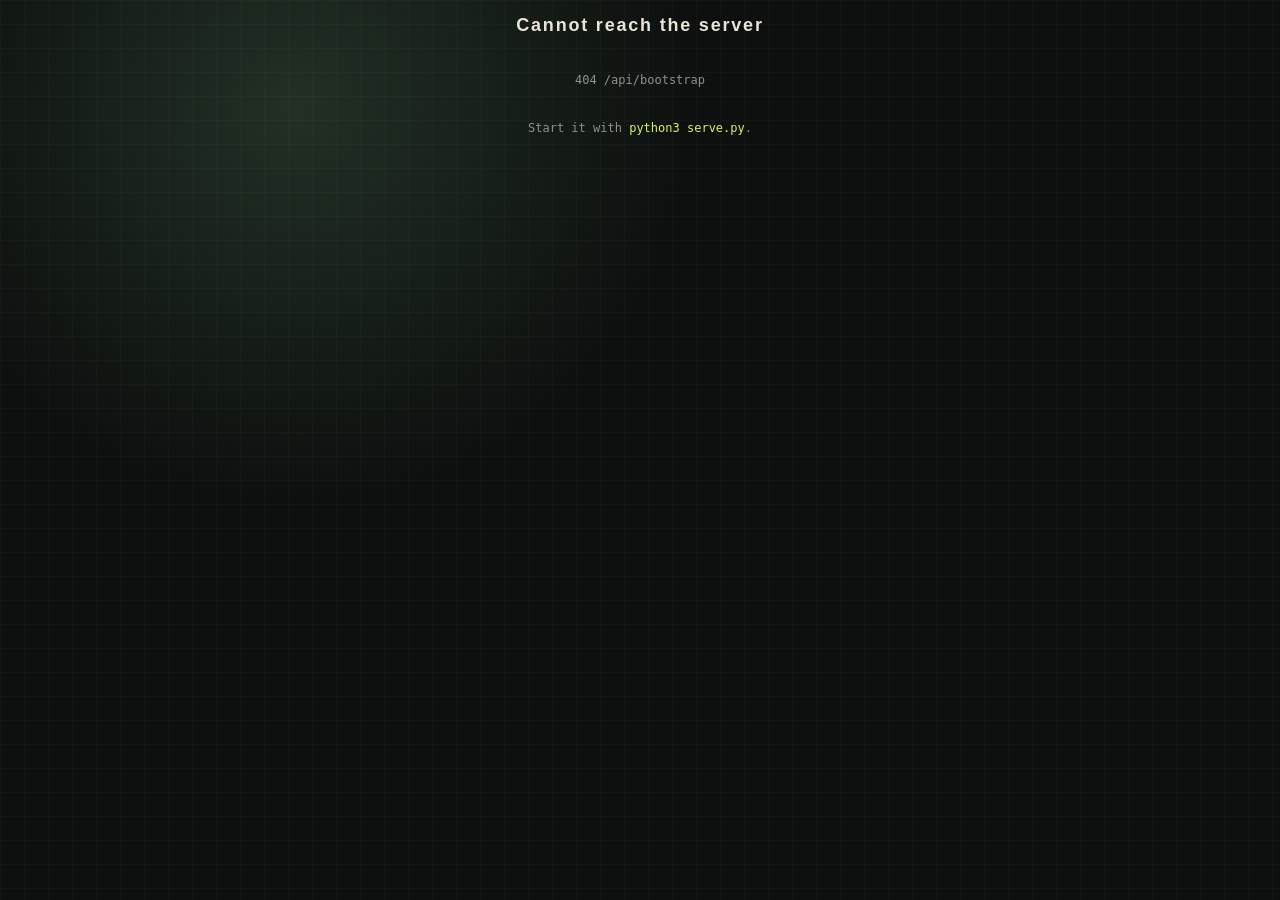
==== web/index.html @ ba459236 "Edit level data in a browser, without reformatting the file A local Python server over the real Game" ====
<!doctype html>
<html lang="zh-CN">
<head>
  <meta charset="utf-8" />
  <meta name="viewport" content="width=device-width, initial-scale=1" />
  <title>OZX Level Studio</title>
  <link rel="stylesheet" href="styles.css" />
</head>
<body>
  <div class="app">
    <header class="topbar">
      <div class="brand"><span class="brand-mark"></span> OZX Level Studio</div>
      <div class="crumbs">
        <span>LEVEL DATA</span><span class="slash">/</span>
        <select class="level-picker" id="levelPicker" aria-label="Level"></select>
        <span class="slash">/</span>
        <span id="floorCrumb">FLOOR 01</span>
        <span id="levelIssues"></span>
      </div>
      <div class="top-actions">
        <span id="dirtyLabel"><span class="dirty-dot"></span>saved</span>
        <button class="button ghost" id="validateBtn">Validate</button>
        <button class="button ghost" id="reloadBtn">Reload</button>
        <button class="button primary" id="saveBtn">Save</button>
      </div>
    </header>

    <main class="main">
      <section class="workspace">
        <section class="panel room-browser room-list-browser" aria-label="Room list">
          <div class="section-toolbar">
            <h3>Rooms / <span id="floorTitle">Floor 01</span></h3>
            <span class="count-label" id="roomCount">—</span>
            <button class="button" id="addRoomBtn">＋ Add room</button>
          </div>
          <div class="room-canvas">
            <div class="rooms-grid" id="roomsGrid"></div>
          </div>
        </section>
      </section>

      <aside class="sidebar">
        <section class="panel">
          <div class="side-head"><h3>Level layout</h3><span class="sub" id="levelSub">—</span></div>
          <div class="minimap-wrap">
            <div class="map-scroll" id="mapScroll">
              <div class="map-plane" id="mapPlane"></div>
            </div>
            <div class="floor-tabs" id="floorTabs"></div>
          </div>
        </section>

        <section class="panel library">
          <div class="side-head"><h3>Enemy library</h3><span class="sub" id="enemyLibraryCount">—</span></div>
          <div class="library-target" id="enemyLibraryTarget"></div>
          <label class="search"><input id="enemySearch" placeholder="Search enemy ID, role, attack…" /></label>
          <div class="asset-list" id="enemyLibrary"></div>
        </section>

        <section class="panel library">
          <div class="side-head"><h3>Static library</h3><span class="sub" id="staticLibraryCount">—</span></div>
          <div class="library-target" id="staticLibraryTarget"></div>
          <label class="search"><input id="staticSearch" placeholder="Search cargo, hazard, prop…" /></label>
          <div class="asset-list" id="staticLibrary"></div>
        </section>

        <section class="panel library">
          <div class="side-head"><h3>Loot library</h3><span class="sub" id="lootLibraryCount">—</span></div>
          <div class="library-target" id="lootLibraryTarget"></div>
          <label class="search"><input id="lootSearch" placeholder="Search loot table, item…" /></label>
          <div class="asset-list" id="lootLibrary"></div>
        </section>
      </aside>
    </main>

    <footer class="statusbar">
      <span id="healthLabel" class="ok">● LOADING</span>
      <span id="errorCount">—</span><span id="warningCount">—</span>
      <span class="spacer"></span>
      <span id="projectLabel"></span>
      <span><span class="kbd">⌘S</span> save</span>
    </footer>
  </div>

  <div class="problems-drawer" id="problemsDrawer">
    <h4>Problems</h4>
    <div id="problemsList"></div>
  </div>

  <div class="toast" id="toast">Saved</div>

  <script src="app.js"></script>
</body>
</html>
---- web/styles.css ----
/* Lifted verbatim from level_editor_template.html — the design is the spec.
   Additions for real-data states are appended at the end under a banner. */
:root {
  --ink: #e8e4d8;
  --muted: #8d918f;
  --dim: #5f6663;
  --base: #101412;
  --panel: #171c19;
  --panel-2: #1d2420;
  --panel-3: #242c27;
  --line: #343d38;
  --line-bright: #566159;
  --acid: #d6f45d;
  --acid-soft: rgba(214, 244, 93, .12);
  --cyan: #74d8d3;
  --amber: #f2b96b;
  --danger: #ef746f;
  --shadow: 0 18px 55px rgba(0, 0, 0, .36);
  --radius: 10px;
  --display: "Avenir Next Condensed", "DIN Condensed", "Arial Narrow", sans-serif;
  --body: "IBM Plex Mono", "SFMono-Regular", Consolas, monospace;
}

* { box-sizing: border-box; }

html, body { height: 100%; }

body {
  margin: 0;
  overflow: hidden;
  color: var(--ink);
  background:
    linear-gradient(rgba(255,255,255,.018) 1px, transparent 1px),
    linear-gradient(90deg, rgba(255,255,255,.018) 1px, transparent 1px),
    radial-gradient(circle at 23% 12%, #223025 0, transparent 31%),
    #0d100f;
  background-size: 24px 24px, 24px 24px, auto, auto;
  font-family: var(--body);
  font-size: 12px;
}

button, input, select { font: inherit; }
button { color: inherit; }

.app {
  height: 100%;
  display: grid;
  grid-template-rows: 52px minmax(0, 1fr) 28px;
}

.topbar {
  display: grid;
  grid-template-columns: auto minmax(220px, 1fr) auto;
  align-items: center;
  gap: 26px;
  padding: 0 18px;
  border-bottom: 1px solid var(--line);
  background: rgba(14, 18, 16, .92);
  backdrop-filter: blur(18px);
  box-shadow: 0 10px 28px rgba(0,0,0,.22);
  z-index: 10;
}

.brand {
  display: flex;
  align-items: center;
  gap: 12px;
  font-family: var(--display);
  font-weight: 800;
  letter-spacing: .12em;
  font-size: 16px;
  text-transform: uppercase;
  white-space: nowrap;
}

.brand-mark {
  width: 26px;
  height: 26px;
  border: 1px solid var(--acid);
  position: relative;
  transform: rotate(45deg);
  box-shadow: 0 0 20px rgba(214, 244, 93, .16);
}

.brand-mark::before,
.brand-mark::after {
  content: "";
  position: absolute;
  background: var(--acid);
}

.brand-mark::before { width: 12px; height: 2px; left: 6px; top: 11px; }
.brand-mark::after { width: 2px; height: 12px; left: 11px; top: 6px; }

.crumbs {
  display: flex;
  align-items: center;
  min-width: 0;
  gap: 8px;
  color: var(--muted);
}

.crumbs strong { color: var(--ink); font-weight: 600; }
.crumbs .slash { color: var(--dim); }
.crumbs .level-id {
  overflow: hidden;
  text-overflow: ellipsis;
  white-space: nowrap;
}

.top-actions { display: flex; align-items: center; gap: 8px; }

.button {
  min-height: 31px;
  padding: 0 12px;
  border: 1px solid var(--line-bright);
  border-radius: 6px;
  background: #1a201d;
  cursor: pointer;
  transition: transform .14s ease, border-color .14s ease, background .14s ease;
}

.button:hover { border-color: var(--acid); transform: translateY(-1px); }
.button.primary { background: var(--acid); color: #10140f; border-color: var(--acid); font-weight: 800; }
.button.ghost { background: transparent; border-color: transparent; color: var(--muted); }
.button.icon { width: 31px; padding: 0; font-size: 16px; }

.dirty-dot {
  display: inline-block;
  width: 7px;
  height: 7px;
  border-radius: 50%;
  background: var(--amber);
  box-shadow: 0 0 12px rgba(242,185,107,.5);
  margin-right: 5px;
}

.main {
  min-height: 0;
  display: grid;
  grid-template-columns: minmax(760px, 1fr) 340px;
  gap: 10px;
  padding: 10px;
}

.workspace {
  min-width: 0;
  min-height: 0;
  display: block;
}

.panel {
  background: linear-gradient(145deg, rgba(31, 38, 34, .95), rgba(20, 25, 22, .98));
  border: 1px solid var(--line);
  border-radius: var(--radius);
  box-shadow: var(--shadow);
  overflow: hidden;
}

.room-inspector {
  display: grid;
  grid-template-columns: minmax(250px, .9fr) minmax(250px, .9fr) minmax(300px, 1.2fr);
  min-width: 0;
}

.inspect-column {
  min-width: 0;
  padding: 14px 16px;
  border-right: 1px solid var(--line);
  overflow: auto;
}

.inspect-column:last-child { border-right: 0; }
.inspect-column.split { display: grid; grid-template-rows: auto 1fr; gap: 12px; }

.eyebrow {
  display: flex;
  align-items: center;
  justify-content: space-between;
  gap: 10px;
  margin-bottom: 10px;
  color: var(--muted);
  text-transform: uppercase;
  letter-spacing: .13em;
  font-size: 10px;
  font-weight: 700;
}

.eyebrow::after { content: ""; height: 1px; flex: 1; background: var(--line); }

.room-title-row { display: flex; align-items: center; gap: 9px; }
.room-title-row h2 {
  margin: 0;
  font-family: var(--display);
  font-size: 27px;
  line-height: 1;
  letter-spacing: .02em;
}

.stage-tag {
  padding: 4px 7px;
  color: var(--acid);
  border: 1px solid rgba(214,244,93,.35);
  border-radius: 999px;
  background: var(--acid-soft);
  text-transform: uppercase;
  font-size: 9px;
  letter-spacing: .08em;
}

.meta-grid {
  display: grid;
  grid-template-columns: repeat(2, minmax(0,1fr));
  gap: 8px;
  margin-top: 13px;
}

.field { min-width: 0; }
.field label { display: block; color: var(--muted); font-size: 9px; text-transform: uppercase; letter-spacing: .08em; margin-bottom: 4px; }
.field input, .field select {
  width: 100%;
  height: 29px;
  color: var(--ink);
  border: 1px solid var(--line);
  border-radius: 5px;
  background: #111613;
  padding: 0 8px;
  outline: none;
}

.field input:focus, .field select:focus { border-color: var(--cyan); box-shadow: 0 0 0 2px rgba(116,216,211,.1); }

.door-row, .chip-row { display: flex; flex-wrap: wrap; gap: 6px; }
.door {
  display: inline-grid;
  place-items: center;
  width: 29px;
  height: 29px;
  border: 1px solid var(--line-bright);
  border-radius: 5px;
  color: var(--dim);
  background: #121713;
  cursor: pointer;
}

.door.open { color: #121713; background: var(--cyan); border-color: var(--cyan); font-weight: 800; }
.chip { padding: 4px 7px; border: 1px solid var(--line); border-radius: 4px; color: #c4c8c2; background: rgba(255,255,255,.025); font-size: 10px; }
.chip.amber { color: var(--amber); border-color: rgba(242,185,107,.3); }

.slot-list { display: grid; gap: 7px; }
.slot {
  display: grid;
  grid-template-columns: 28px minmax(0, 1fr) auto;
  align-items: center;
  gap: 8px;
  padding: 7px;
  border: 1px solid var(--line);
  background: rgba(9, 13, 11, .36);
  border-radius: 6px;
}

.slot-icon {
  width: 28px;
  height: 28px;
  display: grid;
  place-items: center;
  border-radius: 5px;
  color: #10140f;
  background: var(--amber);
  font-weight: 900;
}

.slot.enemy .slot-icon { background: var(--danger); }
.slot strong { display: block; overflow: hidden; text-overflow: ellipsis; white-space: nowrap; font-size: 11px; }
.slot small { display: block; color: var(--muted); margin-top: 2px; }
.slot .count { color: var(--muted); }

.empty-copy { color: var(--dim); font-style: italic; padding: 10px 0; }

.room-browser { min-height: 0; display: grid; grid-template-rows: 48px minmax(0, 1fr); }
.room-list-browser { height: 100%; }
.section-toolbar {
  display: flex;
  align-items: center;
  gap: 10px;
  padding: 0 14px;
  border-bottom: 1px solid var(--line);
  background: rgba(255,255,255,.015);
}

.section-toolbar h3 { margin: 0 auto 0 0; font-family: var(--display); font-size: 17px; letter-spacing: .03em; }
.count-label { color: var(--muted); }
.view-switch { display: flex; padding: 3px; border-radius: 6px; background: #101411; border: 1px solid var(--line); }
.view-switch button { border: 0; padding: 4px 8px; border-radius: 4px; background: transparent; color: var(--muted); cursor: pointer; }
.view-switch button.active { color: var(--ink); background: var(--panel-3); }

.room-canvas {
  position: relative;
  min-height: 0;
  overflow: auto;
  padding: 18px;
  background:
    radial-gradient(circle, rgba(214,244,93,.14) 1px, transparent 1px),
    linear-gradient(135deg, rgba(214,244,93,.025), transparent 45%);
  background-size: 22px 22px, auto;
}

.rooms-grid {
  min-width: 920px;
  display: grid;
  grid-template-columns: minmax(0, 1fr);
  gap: 12px;
  align-items: start;
}

.room-list-item {
  min-height: 172px;
  display: grid;
  grid-template-columns: minmax(235px, .82fr) minmax(160px, .52fr) minmax(190px, .64fr) minmax(230px, .86fr) minmax(250px, 1fr);
  border: 1px solid var(--line);
  border-radius: 9px;
  background: linear-gradient(145deg, rgba(31,38,34,.96), rgba(18,23,20,.98));
  overflow: hidden;
  animation: reveal .38s ease both;
}

.room-list-item > section { min-width: 0; padding: 13px 14px; border-right: 1px solid var(--line); }
.room-list-item > section:last-child { border-right: 0; }

.room-core { display: grid; grid-template-rows: auto auto 1fr; gap: 10px; }
.room-core-head { display: flex; align-items: flex-start; justify-content: space-between; gap: 12px; }
.room-core h4 { margin: 3px 0 0; font-family: var(--display); font-size: 21px; letter-spacing: .02em; }
.room-sequence { color: var(--dim); font-size: 9px; letter-spacing: .13em; }
.room-actions { display: flex; gap: 5px; }
.room-action { width: 27px; height: 27px; padding: 0; border: 1px solid var(--line); border-radius: 5px; color: var(--muted); background: #111613; cursor: pointer; }
.room-action:hover { color: var(--acid); border-color: var(--acid); }

.room-properties { display: grid; grid-template-columns: repeat(3, minmax(0,1fr)); gap: 6px; }
.inline-select { width: 100%; height: 27px; padding: 0 6px; border: 1px solid var(--line); border-radius: 5px; color: var(--ink); background: #111613; font-size: 10px; outline: none; }
.inline-select:focus { border-color: var(--cyan); }

.room-bottom { display: grid; grid-template-columns: auto; gap: 12px; align-items: end; }
.room-bottom .door-row { flex-wrap: nowrap; }
.room-list-item .door { width: 25px; height: 25px; font-size: 9px; }
.decorations-block { min-width: 0; }
.micro-label { display: block; color: var(--dim); font-size: 8px; letter-spacing: .11em; text-transform: uppercase; margin-bottom: 5px; }
.decoration-text { color: #c2c8c2; font-size: 10px; white-space: nowrap; overflow: hidden; text-overflow: ellipsis; }

.content-column { display: grid; grid-template-rows: auto minmax(0,1fr); }
.content-head { display: flex; align-items: center; gap: 8px; margin-bottom: 8px; color: var(--muted); text-transform: uppercase; letter-spacing: .12em; font-size: 9px; font-weight: 700; }
.content-head::after { content:""; height:1px; flex:1; background:var(--line); }
.content-list { display: grid; align-content: start; gap: 6px; }
.content-entry { display: grid; grid-template-columns: 25px minmax(0,1fr) 82px; align-items: center; gap: 7px; min-height: 38px; padding: 4px 6px; border: 1px solid rgba(86,97,89,.55); border-radius: 5px; background: rgba(8,12,10,.34); }
.content-glyph { width: 25px; height: 25px; display:grid; place-items:center; border-radius:4px; color:#11140f; background:var(--amber); font-family:var(--display); font-weight:900; }
.enemy-content .content-glyph { background: var(--danger); }
.content-entry strong { display:block; overflow:hidden; white-space:nowrap; text-overflow:ellipsis; font-size:10px; }
.content-entry small { display:block; margin-top:2px; color:var(--dim); font-size:8px; overflow:hidden; white-space:nowrap; text-overflow:ellipsis; }
.quantity { height: 27px; display:grid; grid-template-columns: 23px minmax(28px,1fr) 23px; border:1px solid var(--line); border-radius:5px; overflow:hidden; background:#101512; }
.quantity button { padding:0; border:0; color:var(--muted); background:#1c231f; cursor:pointer; }
.quantity button:hover { color:#11140f; background:var(--acid); }
.quantity input { min-width:0; width:100%; padding:0 2px; border:0; border-left:1px solid var(--line); border-right:1px solid var(--line); outline:0; color:var(--ink); background:#101512; text-align:center; font-size:10px; -moz-appearance:textfield; }
.quantity input::-webkit-inner-spin-button, .quantity input::-webkit-outer-spin-button { -webkit-appearance:none; margin:0; }
.decoration-content .content-glyph { color:#10201e; background:var(--cyan); }
.decoration-entry { grid-template-columns: 25px minmax(0,1fr) 25px; }
.remove-decoration { width:25px; height:25px; padding:0; border:1px solid var(--line); border-radius:4px; color:var(--muted); background:#121713; cursor:pointer; }
.remove-decoration:hover { color:#11140f; border-color:var(--danger); background:var(--danger); }
.decoration-add { display:grid; grid-template-columns:minmax(0,1fr) 28px; gap:5px; margin-top:7px; }
.decoration-add select { min-width:0; width:100%; height:28px; padding:0 6px; border:1px dashed var(--line-bright); border-radius:5px; color:var(--muted); background:#101512; outline:0; font-size:9px; }
.decoration-add button { width:28px; height:28px; padding:0; border:1px solid rgba(116,216,211,.45); border-radius:5px; color:var(--cyan); background:rgba(116,216,211,.06); cursor:pointer; }
.decoration-add button:hover { color:#10201e; background:var(--cyan); }
.inline-empty { display:grid; place-items:center; min-height:70px; border:1px dashed var(--line); border-radius:6px; color:var(--dim); font-size:10px; }

.room-card {
  position: relative;
  min-height: 132px;
  padding: 12px;
  border: 1px solid #465048;
  border-radius: 8px;
  background: linear-gradient(150deg, rgba(37,45,40,.95), rgba(22,27,24,.98));
  cursor: pointer;
  transition: transform .18s ease, border-color .18s ease, box-shadow .18s ease;
  animation: reveal .38s ease both;
}

.room-card:hover { transform: translateY(-3px); border-color: #758076; }
.room-card.selected { border-color: var(--acid); box-shadow: 0 0 0 1px var(--acid), 0 12px 30px rgba(0,0,0,.3), 0 0 28px rgba(214,244,93,.08); }
.room-card::after { content: ""; position: absolute; left: 100%; top: 50%; width: 57px; height: 1px; background: #465048; }
.room-card:nth-child(3n)::after, .room-card:last-child::after { display: none; }

.room-card-head { display: flex; align-items: start; justify-content: space-between; gap: 10px; }
.room-number { color: var(--dim); font-size: 9px; letter-spacing: .12em; }
.room-card h4 { margin: 4px 0 0; font-family: var(--display); font-size: 19px; letter-spacing: .02em; }
.room-kind { width: 8px; height: 8px; margin-top: 4px; border-radius: 50%; background: var(--cyan); box-shadow: 0 0 12px rgba(116,216,211,.45); }
.room-kind.peak { background: var(--danger); box-shadow: 0 0 12px rgba(239,116,111,.45); }
.room-kind.release { background: var(--amber); }

.room-card .stats { display: flex; gap: 12px; margin-top: 20px; padding-top: 9px; border-top: 1px solid var(--line); color: var(--muted); }
.room-card .stats b { color: var(--ink); font-weight: 600; }
.room-card .open-dirs { position: absolute; right: 11px; bottom: 10px; color: var(--cyan); font-size: 10px; letter-spacing: .08em; }

@keyframes reveal { from { opacity: 0; transform: translateY(8px); } to { opacity: 1; transform: translateY(0); } }

.sidebar {
  min-height: 0;
  display: grid;
  grid-template-rows: 262px minmax(150px, .82fr) minmax(140px, .72fr) minmax(150px, .78fr);
  gap: 10px;
}

.side-head {
  height: 39px;
  display: flex;
  align-items: center;
  gap: 8px;
  padding: 0 12px;
  border-bottom: 1px solid var(--line);
}

.side-head h3 { margin: 0; font-family: var(--display); letter-spacing: .05em; font-size: 14px; text-transform: uppercase; }
.side-head .sub { margin-left: auto; color: var(--muted); font-size: 10px; }

.minimap-wrap { display: grid; grid-template-rows: minmax(0,1fr) 42px; height: calc(100% - 39px); }
.minimap { position: relative; margin: 14px; border: 1px solid var(--line); border-radius: 7px; background: #101512; overflow: hidden; }
.mini-room { position: absolute; width: 28px; height: 22px; border: 1px solid #647068; border-radius: 3px; background: #263029; transition: .16s ease; }
.mini-room.active { border-color: var(--acid); background: var(--acid); box-shadow: 0 0 14px rgba(214,244,93,.28); }
.mini-path { position: absolute; height: 1px; background: #4d5851; transform-origin: 0 0; }

.floor-tabs { display: grid; grid-template-columns: repeat(3, 1fr); gap: 1px; border-top: 1px solid var(--line); background: var(--line); }
.floor-tabs button { border: 0; background: #171c19; color: var(--muted); cursor: pointer; }
.floor-tabs button.active { color: #10140f; background: var(--acid); font-weight: 800; }

.library { display: grid; grid-template-rows: 39px 42px minmax(0,1fr); min-height: 0; }
.search { margin: 7px 10px 0; position: relative; }
.search::before { content: "⌕"; position: absolute; left: 10px; top: 7px; color: var(--muted); font-size: 15px; }
.search input { width: 100%; height: 32px; padding: 0 10px 0 31px; color: var(--ink); background: #101512; border: 1px solid var(--line); border-radius: 6px; outline: none; }
.search input:focus { border-color: var(--acid); }

.asset-list { overflow: auto; padding: 9px 10px 12px; display: grid; align-content: start; gap: 7px; }
.asset-card {
  display: grid;
  grid-template-columns: 38px minmax(0,1fr) auto;
  gap: 9px;
  align-items: center;
  padding: 8px;
  border: 1px solid var(--line);
  border-radius: 7px;
  background: rgba(9,13,11,.35);
  cursor: pointer;
  transition: border-color .14s ease, background .14s ease;
}

.asset-card:hover, .asset-card.active { border-color: var(--cyan); background: rgba(116,216,211,.06); }
.asset-card.static:hover, .asset-card.static.active { border-color: var(--amber); background: rgba(242,185,107,.06); }
.portrait { width: 38px; height: 38px; border-radius: 6px; display: grid; place-items: center; color: #10140f; font-family: var(--display); font-size: 18px; font-weight: 900; background: linear-gradient(135deg, #fa8c76, var(--danger)); }
.static .portrait { background: linear-gradient(135deg, #ffd28f, var(--amber)); }
.asset-card strong { display: block; font-size: 11px; white-space: nowrap; overflow: hidden; text-overflow: ellipsis; }
.asset-card small { display: block; color: var(--muted); margin-top: 3px; }
.plus { width: 25px; height: 25px; padding: 0; border: 1px solid var(--line-bright); border-radius: 5px; background: transparent; cursor: pointer; }
.plus:hover { color: var(--acid); border-color: var(--acid); }

.statusbar {
  display: flex;
  align-items: center;
  gap: 14px;
  padding: 0 12px;
  color: var(--muted);
  background: #0d100e;
  border-top: 1px solid var(--line);
  font-size: 10px;
}

.statusbar .ok { color: var(--acid); }
.statusbar .spacer { flex: 1; }
.kbd { padding: 1px 5px; border: 1px solid var(--line); border-bottom-color: var(--line-bright); border-radius: 3px; color: var(--dim); }

.toast {
  position: fixed;
  left: 50%;
  bottom: 46px;
  z-index: 20;
  min-width: 260px;
  padding: 11px 14px;
  color: #10140f;
  background: var(--acid);
  border-radius: 7px;
  box-shadow: var(--shadow);
  transform: translate(-50%, 18px);
  opacity: 0;
  pointer-events: none;
  transition: .22s ease;
  font-weight: 700;
  text-align: center;
}

.toast.show { opacity: 1; transform: translate(-50%, 0); }

@media (max-width: 1100px) {
  .main { grid-template-columns: minmax(620px, 1fr) 300px; }
  .room-list-item { grid-template-columns: minmax(240px,.9fr) minmax(175px,.62fr) minmax(205px,.72fr) minmax(260px,1fr); }
}

/* ── additions for real data ─────────────────────────────────────────────
   States the mock prototype never had to show: missing references, issue
   badges, the loading/error shell, and the level picker. */

.level-picker {
  background: var(--panel-2);
  border: 1px solid var(--line);
  border-radius: 6px;
  color: var(--ink);
  padding: 5px 8px;
  min-width: 190px;
}

.issue-badge {
  display: inline-flex;
  align-items: center;
  gap: 5px;
  padding: 1px 7px;
  border-radius: 999px;
  font-size: 10px;
  letter-spacing: .06em;
  border: 1px solid transparent;
  white-space: nowrap;
}
.issue-badge.error   { color: var(--danger); border-color: rgba(239,116,111,.45); background: rgba(239,116,111,.10); }
.issue-badge.warning { color: var(--amber);  border-color: rgba(242,185,107,.45); background: rgba(242,185,107,.10); }
.issue-badge.clean   { color: var(--acid);   border-color: rgba(214,244,93,.35);  background: var(--acid-soft); }

.room-list-item.has-error { border-color: rgba(239,116,111,.42); }
.room-list-item.has-error .room-core { box-shadow: inset 3px 0 0 var(--danger); }

.content-entry.missing strong { color: var(--danger); }
.content-entry.missing small  { color: var(--danger); opacity: .8; }
.content-glyph.missing { border-color: var(--danger); color: var(--danger); }

.derived-note {
  font-size: 10px;
  color: var(--dim);
  padding: 4px 2px 0;
  letter-spacing: .04em;
}

.room-issues { display: flex; flex-wrap: wrap; gap: 5px; margin-top: 8px; }
.room-issue {
  font-size: 10px;
  color: var(--danger);
  border: 1px solid rgba(239,116,111,.35);
  background: rgba(239,116,111,.08);
  border-radius: 4px;
  padding: 3px 7px;
  cursor: help;
}
.room-issue.warning { color: var(--amber); border-color: rgba(242,185,107,.35); background: rgba(242,185,107,.08); }

.boot-shell {
  height: 100%;
  display: grid;
  place-items: center;
  text-align: center;
  gap: 10px;
  color: var(--muted);
}
.boot-shell h2 { font-family: var(--display); letter-spacing: .1em; color: var(--ink); }
.boot-shell code { color: var(--acid); }

.problems-drawer {
  position: fixed;
  right: 16px;
  bottom: 42px;
  width: min(560px, 46vw);
  max-height: 52vh;
  overflow: auto;
  background: var(--panel-2);
  border: 1px solid var(--line-bright);
  border-radius: var(--radius);
  box-shadow: var(--shadow);
  padding: 12px 14px;
  display: none;
  z-index: 40;
}
.problems-drawer.show { display: block; }
.problems-drawer h4 {
  margin: 0 0 10px;
  font-family: var(--display);
  letter-spacing: .1em;
  text-transform: uppercase;
  font-size: 12px;
}
.problem-row {
  display: grid;
  grid-template-columns: auto 1fr;
  gap: 8px;
  padding: 6px 0;
  border-top: 1px solid var(--line);
  font-size: 11px;
  line-height: 1.45;
}
.problem-row .code { color: var(--dim); font-size: 10px; white-space: nowrap; }
.problem-row.error .code { color: var(--danger); }
.problem-row.warning .code { color: var(--amber); }
.problem-entity { color: var(--cyan); }

.saving { opacity: .55; pointer-events: none; }

/* ── floor map (sidebar LEVEL panel) ─────────────────────────────────────
   Rooms sit at the grid coordinates MiniMapLayoutBuilder derives by BFS over
   the door graph, so the editor map and the in-game minimap agree. Grid Y
   increases upward in production; the renderer flips it for the screen.
   The whole plane is scaled to fit the panel — see fitMapToPanel(). */

.minimap-wrap { display: grid; grid-template-rows: minmax(0,1fr) 42px; height: calc(100% - 39px); }

.map-scroll {
  position: relative;
  margin: 10px;
  overflow: auto;
  border: 1px solid var(--line);
  border-radius: 7px;
  background: #101512;
  overflow: hidden;
}
.map-plane { position: relative; transform-origin: 0 0; }

.map-room {
  position: absolute;
  border: 1px solid #647068;
  border-radius: 3px;
  background: #263029;
  cursor: pointer;
  overflow: hidden;
  transition: border-color .14s, background .14s;
}
.map-room:hover { border-color: var(--acid); }
.map-room.selected {
  border-color: var(--acid);
  background: var(--acid);
  box-shadow: 0 0 14px rgba(214,244,93,.28);
}
.map-room.selected .stage-bar { opacity: .35; }
.map-room.has-error { border-color: var(--danger); }
.map-room.is-start  { box-shadow: inset 0 0 0 1px var(--cyan); }
.map-room.is-final  { box-shadow: inset 0 0 0 1px var(--amber); }
.map-room.is-sub    { border-style: dashed; }

/* stage tint down the left edge */
.map-room .stage-bar { position: absolute; left: 0; top: 0; bottom: 0; width: 3px; }
/* a room with content gets a dot, so an empty room reads as empty at a glance */
.map-room .dot {
  position: absolute; right: 3px; bottom: 3px;
  width: 3px; height: 3px; border-radius: 50%; background: var(--acid); opacity: .8;
}
.map-room.selected .dot { background: #10140f; }

.stage-start    { background: var(--cyan); }
.stage-teaching { background: #7fb2e5; }
.stage-building { background: #8fd08a; }
.stage-pressure { background: var(--amber); }
.stage-peak     { background: var(--danger); }
.stage-release  { background: #9a8fd0; }
.stage-boss     { background: #e05be0; }
.stage-unset    { background: var(--line-bright); }

.map-link { position: absolute; background: #4d5851; border-radius: 1px; }
.map-link.locked { background: var(--amber); }
.map-link.diagonal { transform-origin: 0 50%; height: 1px; }
.map-link.cross { background: repeating-linear-gradient(90deg, var(--cyan) 0 3px, transparent 3px 6px); }
.map-link.sub { background: repeating-linear-gradient(90deg, var(--dim) 0 2px, transparent 2px 4px); }

.cross-stub {
  position: absolute;
  font-size: 7px;
  color: var(--cyan);
  border: 1px dashed rgba(116,216,211,.45);
  border-radius: 2px;
  padding: 0 2px;
  background: rgba(116,216,211,.07);
  white-space: nowrap;
  pointer-events: none;
}

.map-empty { color: var(--dim); padding: 18px; text-align: center; font-size: 10px; }

/* ── loot column ─────────────────────────────────────────────────────────
   Two channels with different trigger points: the room-clear plan
   (lootPlanId) and each cargo placement's own table. Weight semantics differ
   per table, so each one states which it is rather than showing a bare number
   that reads as a percentage when it is not one. */

.loot-content .content-glyph { background: var(--cyan); }
.loot-table {
  border: 1px solid rgba(86,97,89,.55);
  border-radius: 5px;
  background: rgba(8,12,10,.34);
  padding: 6px 7px;
}
.loot-head { display: grid; grid-template-columns: auto minmax(0,1fr); align-items: center; gap: 7px; }
.loot-label {
  font-size: 8.5px;
  letter-spacing: .1em;
  text-transform: uppercase;
  color: var(--cyan);
  white-space: nowrap;
}
.loot-picker { min-width: 0; }
.loot-mode { font-size: 9px; color: var(--dim); margin: 5px 0 4px; }
.loot-items { display: grid; gap: 3px; }
.loot-item {
  display: grid;
  grid-template-columns: minmax(0,1fr) auto auto;
  gap: 8px;
  align-items: center;
  font-size: 10.5px;
  padding: 3px 4px;
  border-radius: 3px;
  background: rgba(255,255,255,.02);
}
.loot-item .li-name {
  display: grid;
  min-width: 0;
  line-height: 1.25;
  overflow: hidden;
}
.loot-item .li-name > small {
  display: flex;
  gap: 5px;
  font-size: 8.5px;
  color: var(--dim);
  letter-spacing: .05em;
  overflow: hidden;
  white-space: nowrap;
  text-overflow: ellipsis;
}
.loot-item .li-type { text-transform: uppercase; }
.loot-item .li-rarity { text-transform: uppercase; }
.loot-item .li-count { color: var(--muted); font-size: 10px; white-space: nowrap; }
.loot-item .li-chance { color: var(--acid); font-size: 10px; min-width: 38px; text-align: right; }
.loot-item.missing .li-name { color: var(--danger); }
.loot-item.missing .li-name > small { color: var(--danger); opacity: .75; }

.asset-card.loot .portrait { background: var(--cyan); }

/* ── selection ───────────────────────────────────────────────────────────
   Pick a target by clicking it, then click a library entry to add into it.
   The highlight has to be unmistakable, because the libraries write to
   whatever is highlighted. */

.room-list-item.is-selected { border-color: rgba(214,244,93,.42); }

.content-column { cursor: pointer; transition: background .12s, box-shadow .12s; }
.content-column:hover { background: rgba(214,244,93,.035); }
.content-column.selected-target {
  background: var(--acid-soft);
  box-shadow: inset 0 0 0 1px rgba(214,244,93,.45);
}
.content-column.selected-target .content-head { color: var(--acid); }

.content-entry, .loot-table { cursor: pointer; }
.content-entry:hover, .loot-table:hover { border-color: var(--line-bright); }
.selected-slot, .loot-table.selected-slot {
  border-color: var(--acid) !important;
  box-shadow: 0 0 0 1px rgba(214,244,93,.35);
}

.library-target {
  padding: 5px 10px 0;
  font-size: 9.5px;
  letter-spacing: .04em;
  color: var(--dim);
  white-space: nowrap;
  overflow: hidden;
  text-overflow: ellipsis;
  min-height: 16px;
}
.library-target.armed { color: var(--acid); }

.asset-card { cursor: pointer; }
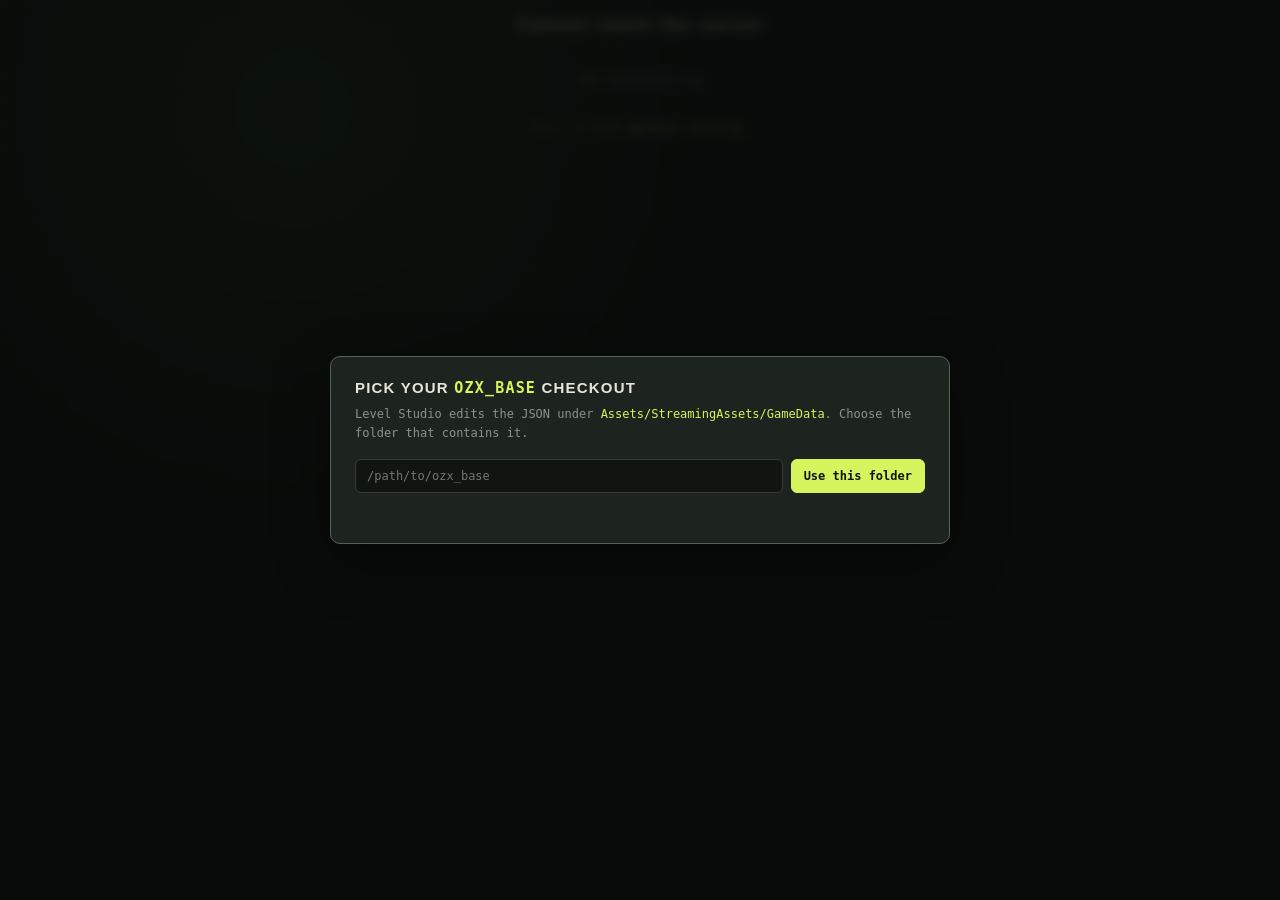
==== commit 80368a26: "Ship Level Studio as a macOS app Applies the ORT local-client recipe: a native window hosting the ex" ====
--- a/web/index.html
+++ b/web/index.html
@@ -18,6 +18,7 @@
         <span id="levelIssues"></span>
       </div>
       <div class="top-actions">
+        <button class="button ghost" id="projectBtn" title="Change project folder">📁 Project</button>
         <span id="dirtyLabel"><span class="dirty-dot"></span>saved</span>
         <button class="button ghost" id="validateBtn">Validate</button>
         <button class="button ghost" id="reloadBtn">Reload</button>
@@ -87,6 +88,22 @@
     <div id="problemsList"></div>
   </div>
 
+  <div class="setup-veil" id="setupVeil" hidden>
+    <div class="setup-card">
+      <h2>Pick your <code>ozx_base</code> checkout</h2>
+      <p id="setupReason">Level Studio edits the JSON under
+        <code>Assets/StreamingAssets/GameData</code>. Choose the folder that
+        contains it.</p>
+      <div class="setup-row">
+        <input id="setupPath" placeholder="/path/to/ozx_base" spellcheck="false" />
+        <button class="button" id="setupBrowse" hidden>Browse…</button>
+        <button class="button primary" id="setupUse">Use this folder</button>
+      </div>
+      <div class="setup-error" id="setupError"></div>
+      <button class="button ghost setup-dismiss" id="setupCancel" hidden>Cancel</button>
+    </div>
+  </div>
+
   <div class="toast" id="toast">Saved</div>
 
   <script src="app.js"></script>
--- a/web/styles.css
+++ b/web/styles.css
@@ -429,7 +429,9 @@
 .floor-tabs button { border: 0; background: #171c19; color: var(--muted); cursor: pointer; }
 .floor-tabs button.active { color: #10140f; background: var(--acid); font-weight: 800; }
 
-.library { display: grid; grid-template-rows: 39px 42px minmax(0,1fr); min-height: 0; }
+/* head · target line · search · list — four children, so four rows. An
+   omitted row pushes everything down one and stretches the search box. */
+.library { display: grid; grid-template-rows: 39px auto 42px minmax(0,1fr); min-height: 0; }
 .search { margin: 7px 10px 0; position: relative; }
 .search::before { content: "⌕"; position: absolute; left: 10px; top: 7px; color: var(--muted); font-size: 15px; }
 .search input { width: 100%; height: 32px; padding: 0 10px 0 31px; color: var(--ink); background: #101512; border: 1px solid var(--line); border-radius: 6px; outline: none; }
@@ -745,7 +747,21 @@
    The highlight has to be unmistakable, because the libraries write to
    whatever is highlighted. */
 
-.room-list-item.is-selected { border-color: rgba(214,244,93,.42); }
+.room-list-item.is-selected {
+  border-color: var(--acid);
+  box-shadow: 0 0 0 1px rgba(214,244,93,.30), 0 12px 30px rgba(0,0,0,.28);
+}
+/* the selected room's card carries the same acid edge its map node does */
+.room-list-item.is-selected .room-core { box-shadow: inset 3px 0 0 var(--acid); }
+.room-list-item.is-selected.has-error .room-core { box-shadow: inset 3px 0 0 var(--danger); }
+
+/* A brief flash when the map scrolls a card into view, so the eye lands on
+   the right one instead of hunting for what changed. */
+@keyframes reveal-flash {
+  0%   { background-color: rgba(214,244,93,.16); }
+  100% { background-color: transparent; }
+}
+.room-list-item.just-revealed { animation: reveal-flash .9s ease-out; }
 
 .content-column { cursor: pointer; transition: background .12s, box-shadow .12s; }
 .content-column:hover { background: rgba(214,244,93,.035); }
@@ -775,3 +791,52 @@
 .library-target.armed { color: var(--acid); }
 
 .asset-card { cursor: pointer; }
+
+/* ── project chooser ─────────────────────────────────────────────────────
+   The app has no command line, so picking the ozx_base checkout is a UI
+   action. Shown as a blocking veil on first launch (there is nothing to edit
+   until a folder is set) and as a dismissible dialog afterwards. */
+
+.setup-veil {
+  position: fixed;
+  inset: 0;
+  z-index: 60;
+  display: grid;
+  place-items: center;
+  background: rgba(8, 11, 9, .82);
+  backdrop-filter: blur(6px);
+}
+.setup-card {
+  width: min(620px, 88vw);
+  background: var(--panel-2);
+  border: 1px solid var(--line-bright);
+  border-radius: var(--radius);
+  box-shadow: var(--shadow);
+  padding: 22px 24px;
+  position: relative;
+}
+.setup-card h2 {
+  margin: 0 0 8px;
+  font-family: var(--display);
+  letter-spacing: .08em;
+  text-transform: uppercase;
+  font-size: 15px;
+}
+.setup-card p { margin: 0 0 16px; color: var(--muted); line-height: 1.6; }
+.setup-card code { color: var(--acid); }
+.setup-row { display: flex; gap: 8px; }
+.setup-row input {
+  flex: 1;
+  min-width: 0;
+  height: 34px;
+  padding: 0 11px;
+  color: var(--ink);
+  background: #101512;
+  border: 1px solid var(--line);
+  border-radius: 6px;
+  outline: none;
+  font-family: var(--body);
+}
+.setup-row input:focus { border-color: var(--acid); }
+.setup-error { min-height: 18px; margin-top: 10px; font-size: 11px; color: var(--danger); }
+.setup-dismiss { position: absolute; top: 14px; right: 14px; }
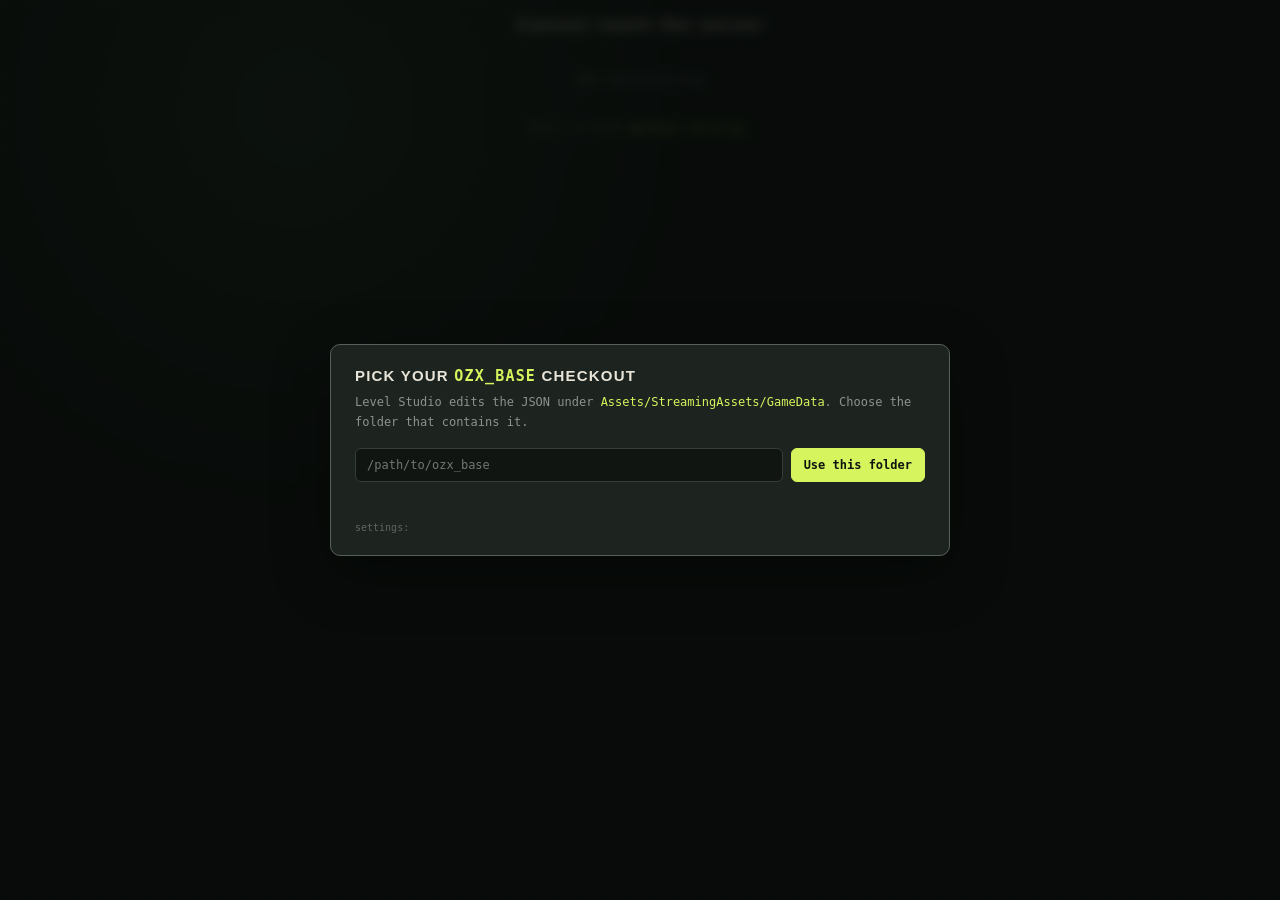
==== commit a02b112d: "Make the project picker explain whatever state it is in An empty field is the one state that reads a" ====
--- a/web/index.html
+++ b/web/index.html
@@ -100,6 +100,10 @@
         <button class="button primary" id="setupUse">Use this folder</button>
       </div>
       <div class="setup-error" id="setupError"></div>
+      <div class="setup-hint" id="setupHint" hidden>
+        Found a checkout at <button class="link" id="setupSuggestion"></button>
+      </div>
+      <div class="setup-config">settings: <code id="setupConfig" hidden></code></div>
       <button class="button ghost setup-dismiss" id="setupCancel" hidden>Cancel</button>
     </div>
   </div>
--- a/web/styles.css
+++ b/web/styles.css
@@ -840,3 +840,18 @@
 .setup-row input:focus { border-color: var(--acid); }
 .setup-error { min-height: 18px; margin-top: 10px; font-size: 11px; color: var(--danger); }
 .setup-dismiss { position: absolute; top: 14px; right: 14px; }
+
+.setup-hint { margin-top: 6px; font-size: 11px; color: var(--muted); }
+.setup-hint .link {
+  border: 0;
+  background: none;
+  padding: 0;
+  font: inherit;
+  color: var(--acid);
+  cursor: pointer;
+  text-decoration: underline;
+  text-underline-offset: 2px;
+}
+
+.setup-config { margin-top: 12px; font-size: 10px; color: var(--dim); }
+.setup-config code { color: var(--muted); }
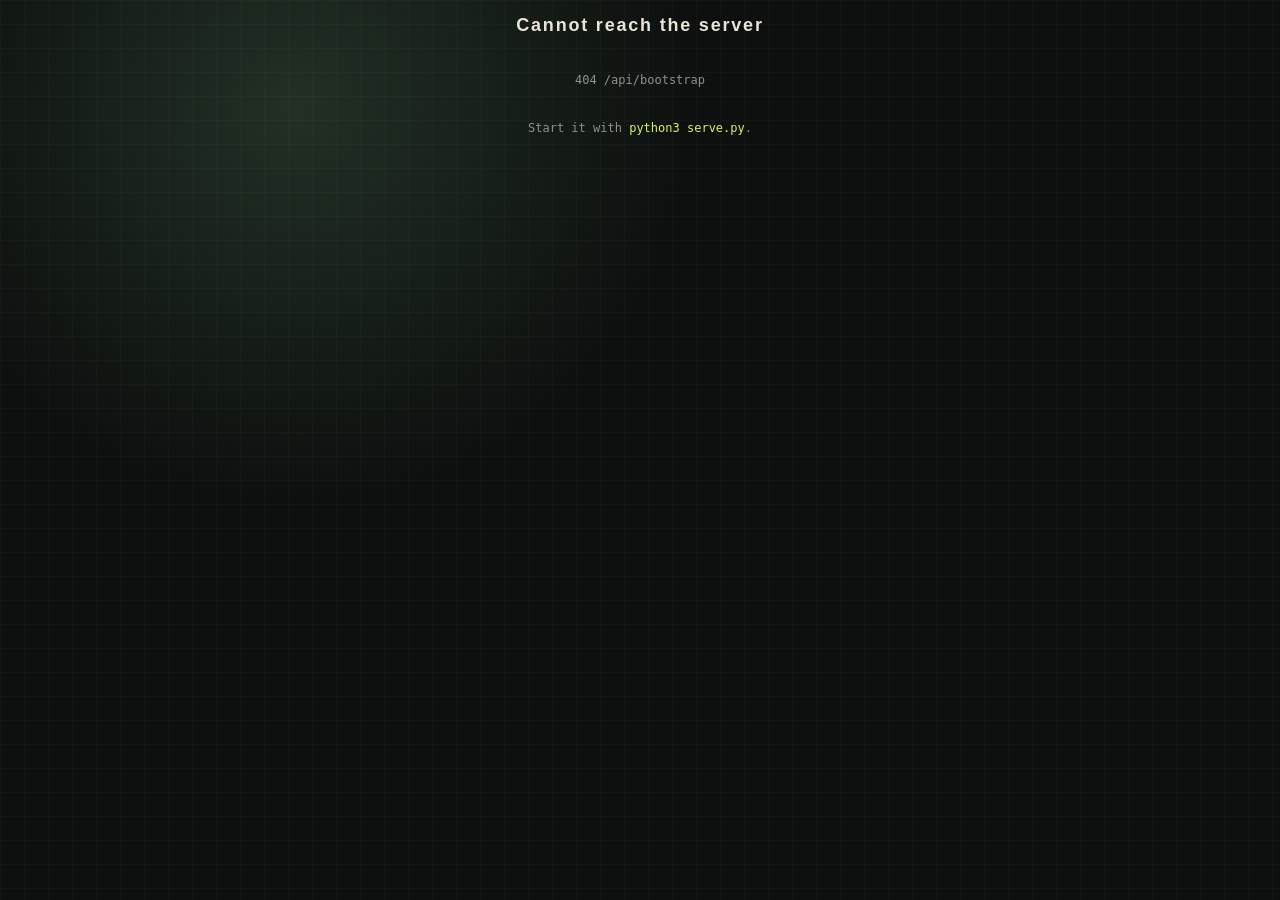
==== commit d8052e15: "Add a skill library, and stop offering skills that cannot be placed There was no way to see what ski" ====
--- a/web/index.html
+++ b/web/index.html
@@ -66,6 +66,13 @@
         </section>
 
         <section class="panel library">
+          <div class="side-head"><h3>Skill library</h3><span class="sub" id="skillLibraryCount">—</span></div>
+          <div class="library-target" id="skillLibraryTarget"></div>
+          <label class="search"><input id="skillSearch" placeholder="Search skill ID, name…" /></label>
+          <div class="asset-list" id="skillLibrary"></div>
+        </section>
+
+        <section class="panel library">
           <div class="side-head"><h3>Loot library</h3><span class="sub" id="lootLibraryCount">—</span></div>
           <div class="library-target" id="lootLibraryTarget"></div>
           <label class="search"><input id="lootSearch" placeholder="Search loot table, item…" /></label>
--- a/web/styles.css
+++ b/web/styles.css
@@ -21,6 +21,17 @@
   --body: "IBM Plex Mono", "SFMono-Regular", Consolas, monospace;
 }
 
+/* `hidden` must actually hide.
+ *
+ * The HTML `hidden` attribute is `display: none` in the user-agent stylesheet,
+ * which any author rule with a class selector outranks. `.setup-veil` sets
+ * `display: grid`, so the project picker ignored its own hidden attribute and
+ * sat permanently over the editor — the JS was fine, the cascade was not.
+ *
+ * jsdom reads `el.hidden` as a property and does not run the cascade, so the
+ * UI tests could not see this. Hence the blunt instrument. */
+[hidden] { display: none !important; }
+
 * { box-sizing: border-box; }
 
 html, body { height: 100%; }
@@ -360,6 +371,13 @@
 .quantity button:hover { color:#11140f; background:var(--acid); }
 .quantity input { min-width:0; width:100%; padding:0 2px; border:0; border-left:1px solid var(--line); border-right:1px solid var(--line); outline:0; color:var(--ink); background:#101512; text-align:center; font-size:10px; -moz-appearance:textfield; }
 .quantity input::-webkit-inner-spin-button, .quantity input::-webkit-outer-spin-button { -webkit-appearance:none; margin:0; }
+/* A skill platform carries a second row: the picker for the passive skill it
+   grants. The grant is the only thing that identifies it, so it sits on the
+   row itself rather than behind a selection. */
+.skill-entry { row-gap: 5px; }
+.skill-entry .skill-picker { grid-column: 2 / -1; height: 24px; font-size: 9px; }
+.skill-entry .skill-picker:disabled { color: var(--dim); cursor: not-allowed; }
+
 .decoration-content .content-glyph { color:#10201e; background:var(--cyan); }
 .decoration-entry { grid-template-columns: 25px minmax(0,1fr) 25px; }
 .remove-decoration { width:25px; height:25px; padding:0; border:1px solid var(--line); border-radius:4px; color:var(--muted); background:#121713; cursor:pointer; }
@@ -403,7 +421,14 @@
 .sidebar {
   min-height: 0;
   display: grid;
-  grid-template-rows: 262px minmax(150px, .82fr) minmax(140px, .72fr) minmax(150px, .78fr);
+  /* One track per panel: the map, then a library each. A library's own
+     chrome (head + target line + search) is 97px, so anything under ~190px
+     leaves no list at all — four of them plus the map cannot share a short
+     window. So the tracks keep a usable minimum and the rail scrolls; a
+     column of four unusable slivers is worse than a scrollbar. */
+  grid-template-rows: 262px repeat(4, minmax(190px, 1fr));
+  overflow-y: auto;
+  overscroll-behavior: contain;
   gap: 10px;
 }
 
@@ -741,6 +766,10 @@
 .loot-item.missing .li-name > small { color: var(--danger); opacity: .75; }
 
 .asset-card.loot .portrait { background: var(--cyan); }
+/* Skills borrow the static accent — a skill platform IS a static placement,
+   and colouring it as its own thing would imply a fourth room column. */
+.asset-card.skill:hover, .asset-card.skill.active { border-color: var(--amber); background: rgba(242,185,107,.06); }
+.skill .portrait { background: linear-gradient(135deg, #ffd28f, var(--amber)); }
 
 /* ── selection ───────────────────────────────────────────────────────────
    Pick a target by clicking it, then click a library entry to add into it.
@@ -855,3 +884,55 @@
 
 .setup-config { margin-top: 12px; font-size: 10px; color: var(--dim); }
 .setup-config code { color: var(--muted); }
+
+/* ── when a wave appears ─────────────────────────────────────────────────
+   The enemy column is ordered by step, and each row says when that step
+   fires. `time` and `killed` are relative to the playhead entering the step,
+   not to the start of the encounter, so they read as offsets. A wave sitting
+   behind a pure-wait step inherits that wait, which is why some rows chain
+   ("when cleared → +2s") rather than showing only their own condition. */
+
+.loot-item .li-name > small,
+.content-entry small { display: flex; gap: 5px; align-items: baseline; }
+
+.when { color: var(--dim); white-space: nowrap; }
+.when.gated {
+  color: var(--cyan);
+  border: 1px solid rgba(116,216,211,.35);
+  background: rgba(116,216,211,.08);
+  border-radius: 3px;
+  padding: 0 4px;
+}
+.when-sep { color: var(--line-bright); }
+
+/* ── real artwork in the catalogs ────────────────────────────────────────
+   Sprites are cropped out of their sheet with background-position rather than
+   sliced server-side, so the page does the work the sheet was designed for.
+   The inner <i> carries the sprite's own aspect ratio; the outer box centres
+   it, so a 91×96 body and a 512×512 tree sit sensibly in the same square.
+   Pixel art, so nearest-neighbour rather than the browser's smoothing. */
+
+.content-glyph.art,
+.portrait.art {
+  background: rgba(8, 12, 10, .5);
+  display: grid;
+  place-items: center;
+  overflow: hidden;
+}
+.content-glyph.art > i,
+.portrait.art > i,
+.loot-item .li-icon {
+  display: block;
+  background-repeat: no-repeat;
+  image-rendering: pixelated;
+}
+.content-glyph.art.missing { border: 1px solid var(--danger); }
+
+.loot-item .li-icon {
+  width: 16px;
+  height: 16px;
+  flex: none;
+  align-self: center;
+}
+/* the loot row gains an icon column */
+.loot-item { grid-template-columns: auto minmax(0,1fr) auto auto; }
